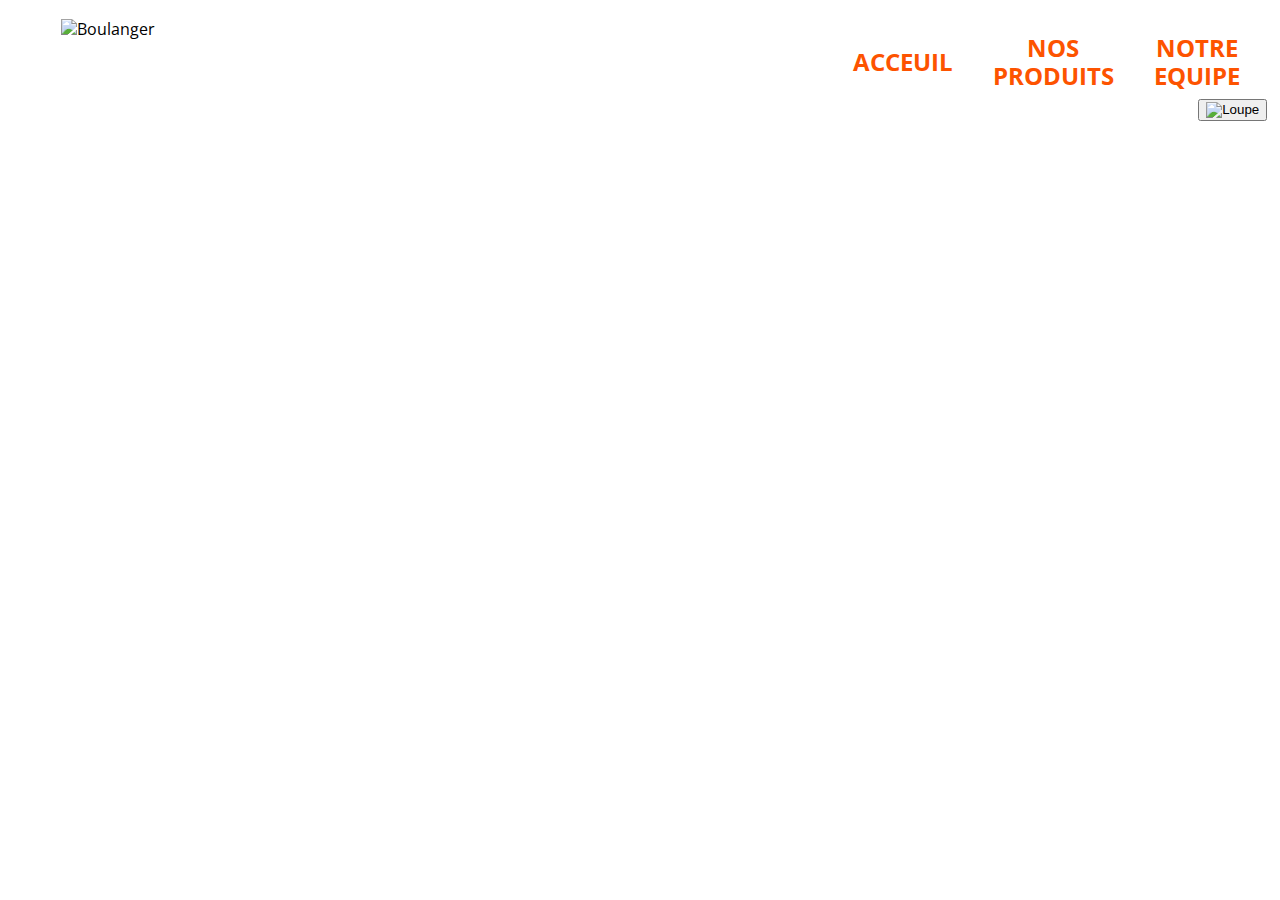
==== barre_nav.html @ 1aea0340 "Add files via upload" ====
<!DOCTYPE html>
<html lang="fr">
    <head>
        <meta charset="UTF-8">
        <meta name="viewport" content="width=device-width, initial-scale=1.0">
        <link rel="stylesheet" type="text/css" href="barre_nav1.css">
        <link href="https://fonts.googleapis.com/css2?family=Open+Sans:ital,wght@0,300;0,400;0,800;1,300;1,400;1,600;1,700&display=swap" rel="stylesheet">
        <title>Barre Nav</title>
    </head>
        <body>
            <div class="conteneur_barre_nav">
                <img src="logo_boulanger.png" alt="Boulanger" class="logo" width="200" height="99">
                <ul class="liste_ul">
                    <li class="test">ACCEUIL</li>
                    <li class="test">NOS<br>PRODUITS</li>
                    <li class="test">NOTRE EQUIPE</li>
                    <li class="test">PROJETEZ VOUS</li>
                    <li class="test">CONTACT</li>
                </ul>
                <button type="submit"><img src="loupe.png" alt="Loupe" class="loupe"></button>
            </div>
        </body>
</html>
---- barre_nav1.css ----
/*@import url('https://fonts.googleapis.com/css2?family=Open+Sans:ital,wght@0,300;0,400;0,600;0,700;1,800&display=swap');*/

body{
    font-family: 'Open Sans', Arial, sans-serif;
    margin: 0;
    padding: 0;
    background: #fff;
    font-size: 16px;
    line-height: 1.25;
}

.liste_ul {
    display: flex;
    float: right;
    width: 140px;
    height: 50px;
    left: 548px;
    top: 51px;
    font-family: 'Open Sans';
    font-style: normal;
    font-weight: bold;
    font-size: 24px;
    line-height: 28px;
    color: #FD5300; 
    text-align: center;
    align-items: center;
    padding-right: 20%;
}

.liste_ul li {
    display: flex;
    text-align: center;
    align-items: center;
    padding: 20px;
}

.liste_ul li:hover{
    display: flex;
    text-align: center;
    align-items: center;
    text-align: center;
    background: #A6D5DD;
    width: 150%;
    height: 150%;
    border-radius: 150%;
    cursor: pointer;
}

.conteneur_barre_nav{
    margin-right: 5%;
    margin-top: 1%;
}

.logo{
    margin-left: 5%;
    margin-top: 0.5%;
}

button{
    position: absolute;
    top: 11%;
    right: 1%;
}
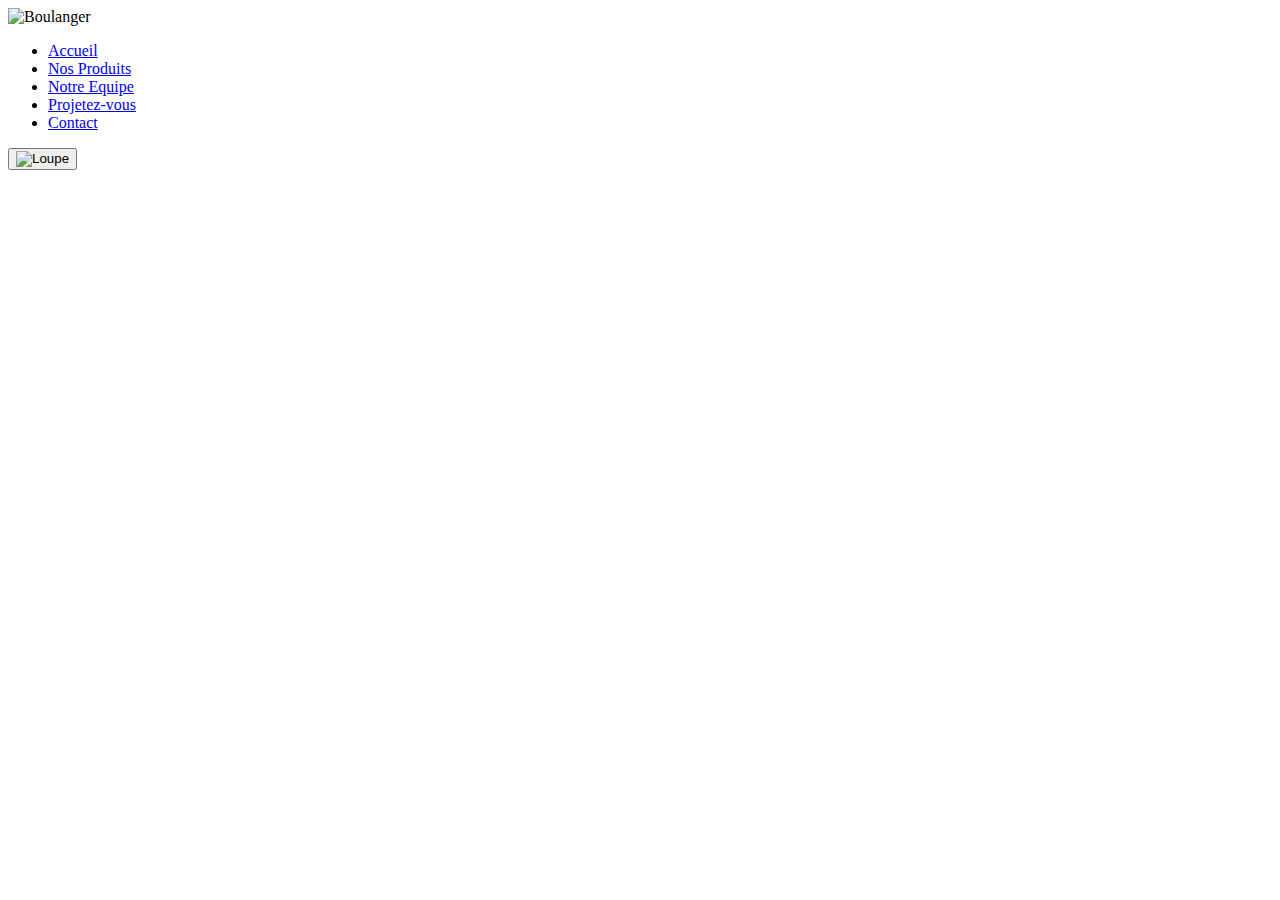
==== commit 4c5f4cda: "Add files via upload" ====
--- a/barre_nav.html
+++ b/barre_nav.html
@@ -11,11 +11,11 @@
             <div class="conteneur_barre_nav">
                 <img src="logo_boulanger.png" alt="Boulanger" class="logo" width="200" height="99">
                 <ul class="liste_ul">
-                    <li class="test">ACCEUIL</li>
-                    <li class="test">NOS<br>PRODUITS</li>
-                    <li class="test">NOTRE EQUIPE</li>
-                    <li class="test">PROJETEZ VOUS</li>
-                    <li class="test">CONTACT</li>
+                    <li><a href="index.html" class="active">Accueil</a></li>
+                    <li><a href="Product.html">Nos Produits</a></li>
+                    <li><a href="team.html">Notre Equipe</a></li>
+                    <li><a href="project.html">Projetez-vous</a></li>
+                    <li><a href="contact.html">Contact</a></li>
                 </ul>
                 <button type="submit"><img src="loupe.png" alt="Loupe" class="loupe"></button>
             </div>
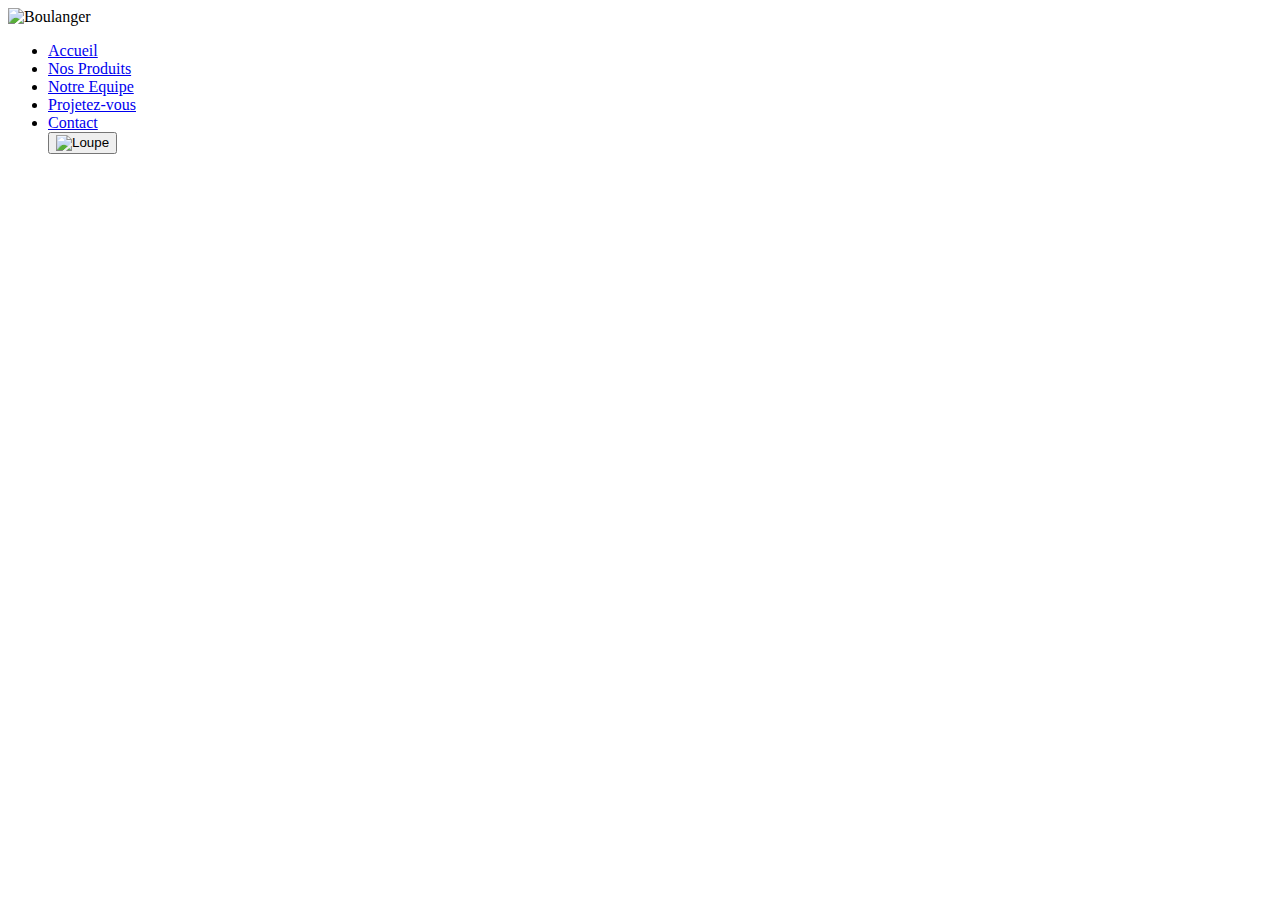
==== commit 3a4ae6f6: "Add files via upload" ====
--- a/barre_nav.html
+++ b/barre_nav.html
@@ -16,8 +16,9 @@
                     <li><a href="team.html">Notre Equipe</a></li>
                     <li><a href="project.html">Projetez-vous</a></li>
                     <li><a href="contact.html">Contact</a></li>
+                    <button type="submit"><img src="loupe.png" alt="Loupe" class="loupe"></button>
                 </ul>
-                <button type="submit"><img src="loupe.png" alt="Loupe" class="loupe"></button>
+                
             </div>
         </body>
 </html>